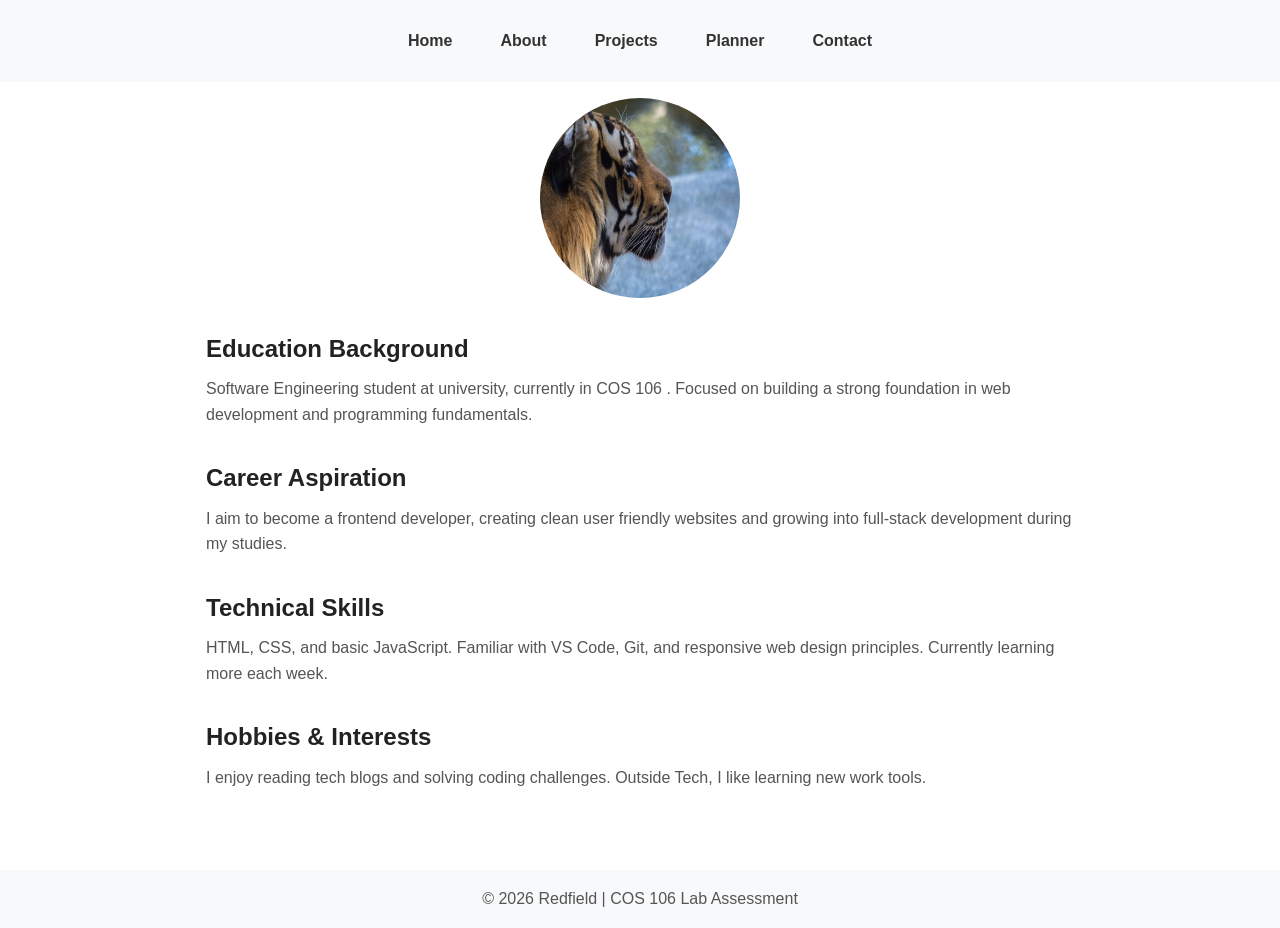
==== about.html @ c9f8f86e "Initial portfolio structure - first version" ====
<!DOCTYPE html>
<html lang="en">
    <head>
        <meta charset="UTF-8">
        <meta name="viewport" content="width=device-width, initial-scale=1.0">
        <title>About Me - Student Portfolio</title>
        <link rel="stylesheet" href="css/style.css">
    </head>
    <body>
        <header>
            <nav>
                <a href="index.html">Home</a>
                <a href="about.html">About</a>
                <a href="projects.html">Projects</a>
                <a href="planner.html">Planner</a>
                <a href="contact.html">Contact</a>
            </nav>
        </header>
        <main class="about-page">
             <section>
                <img src="images/profile_pics.jpg" alt="My Profile Picture" >
            </section>

            <section>
                <h2>Education Background</h2>
                <p>Software Engineering student at university, currently in COS 106 . Focused on building a strong foundation in web development and programming fundamentals.</p>
            </section>

            <section>
                <h2>Career Aspiration</h2>
                <p>I aim to become a frontend developer, creating clean user friendly websites and growing into full-stack development during my studies.</p>
            </section>

            <section>
                <h2>Technical Skills</h2>
                <p>HTML, CSS, and basic JavaScript. Familiar with VS Code, Git, and responsive web design principles. Currently learning more each week.</p>
            </section>

            <section>
                <h2>Hobbies & Interests</h2>
                <p>I enjoy reading tech blogs and solving coding challenges. Outside Tech, I like learning new work tools.</p>
            </section>
        </main>
        <footer>
            <p>&copy; 2026 Redfield | COS 106 Lab Assessment</p>
        </footer>
    </body>
</html>
---- css/style.css ----
/*RESET*/
* {
    margin: 0;
    padding: 0;
    box-sizing: border-box;
}

/*GLOBAL STYLE*/
body {
    font-family: Arial, Helvetica, sans-serif;
    line-height: 1.6;
}

main {
    max-width: 900px;
    margin: 0 auto;
}

header {
    background-color: #f8f9fa;
    padding: 1rem;
}

h1, h2 {
    color: #222;
}

p {
    color: #555;
}

nav {
    display: flex;
    flex-direction: column;
    gap: 0.5rem;
}

nav a {
    text-decoration: none;
    color: #333;
    padding: 0.75rem;
    border-radius: 5px;
    text-align: center;
    font-weight: bold;
}

nav a:hover {
    background-color: #e9ecef;
}

footer {
    text-align: center;
    padding: 1rem;
    margin-top: 2rem;
    background-color: #f8f9fa;
}

/*HOME PAGE*/
.hero {
    padding: 2rem 1rem;
    text-align: center;
}

.hero img {
    width: 180px;
    height: 180px;
    border-radius: 50%;
    object-fit: cover;
}

.hero h1 {
    margin-top: 1rem;
    font-size: 2rem;
}

.hero p {
    margin-top: 0.5rem;
    color: #555;
}

.bio {
    padding: 1rem;
}

.bio h2 {
    margin-bottom: 1rem;
}

.bio p {
    margin-bottom: 1rem;
}

/*PROJECTS PAGE*/
.projects {
    padding: 1rem;
}

.projects-title {
    text-align: center;
    margin-bottom: 2rem;
}

.project-card {
    padding: 1rem;
    margin-bottom: 1.5rem;
    border: 1px solid #ddd;
    border-radius: 10px;
    background-color: #fff;
}

.project-card img {
    width: 100%;
    height: auto;
    border-radius: 8px;
    margin-bottom: 1rem;
}

.project-card a {
    display: inline-block;
    margin-top: 1rem;
    padding: 0.5rem 1rem;
    text-decoration: none;
    background-color: #333;
    color: white;
    border-radius: 5px;
}

.project-card a:hover {
    background-color: #555;
}

/*CONTACT PAGE*/
.contact-section {
    padding: 1rem;
}

.contact-section form {
    max-width: 600px;
    margin: 0 auto;
}

fieldset {
    border: 1px solid #ddd;
    border-radius: 8px;
    padding:  1rem;
    margin-bottom: 1rem;
}

legend {
    font-weight: bold;
    padding: 0 0.5rem;
}

label {
    display: block;
    margin-bottom: 0.3rem;
    font-weight: bold;
}

input, textarea {
    width: 100%;
    padding: 0.75rem;
    border: 1px solid #ccc;
    border-radius: 5px;
    margin-bottom: 1rem;
    font-size: 1rem;
}

textarea {
    resize: vertical;
}

button[type="submit"] {
    width: 100%;
    padding: 0.75rem;
    border: none;
    border-radius: 5px;
    background-color: #333;
    color: white;
    font-size: 1rem;
    cursor: pointer;
}

button[type="submit"]:hover {
    background-color: #555;
}

/*ABOUT PAGE*/
.about-page {
    padding: 1rem;
}

.about-page img {
    display: block;
    width: 200px;
    height: 200px;
    margin: 0 auto 2rem;
    border-radius: 50%;
    object-fit: cover;
}

.about-page section {
    margin-bottom: 2rem;
}

.about-page h2 {
    margin-bottom: 0.5rem;
}

.planner-page {
    padding: 1rem;
}

.planner-page h1 {
    text-align: center;
    margin-bottom: 2rem;
}

.planner-page fieldset {
    border: 1px solid #ddd;
    border-radius: 8px;
    padding: 1rem;
}

.planner-page input {
    width: 100%;
    padding: 0.75rem;
    margin-bottom: 1rem;
    border: 1px solid #ccc;
    border-radius: 5px;
}

.planner-page button {
    padding: 0.75rem 1rem;
    border: none;
    border-radius: 5px;
    background-color: #333;
    color: white;
    cursor: pointer;
}

.planner-page button:hover {
    background-color: #555;
}

.planner-buttons {
    display: flex;
    gap: 1rem;
}

/*RESPONSIVE DESIGN*/
@media (min-width: 768px) {
    /*GLOBAL DESIGN*/
    main {
        padding: 2rem;
    }

    nav {
        flex-direction: row;
        justify-content: center;
        gap: 1.5rem;
    }
    
    /*HOME PAGE*/
    .hero {
        display: flex;
        align-items: center;
        justify-content: center;
        gap: 2rem;
        text-align: left;
    }

    .hero img {
        width: 220px;
        height: 220px;
    }
    
    /*PROJECTS PAGE*/
    .projects {
        display: grid;
        grid-template-columns: repeat(3, 1fr);
        gap: 1.5rem;
    }

    /*ABOUT PAGE*/
    .about-page {
        max-width: 900px;
        margin: 0 auto;
    }

    /*PLANNER PAGE*/
    .planner-page {
        max-width: 700px;
        margin: 0 auto;
    }
}
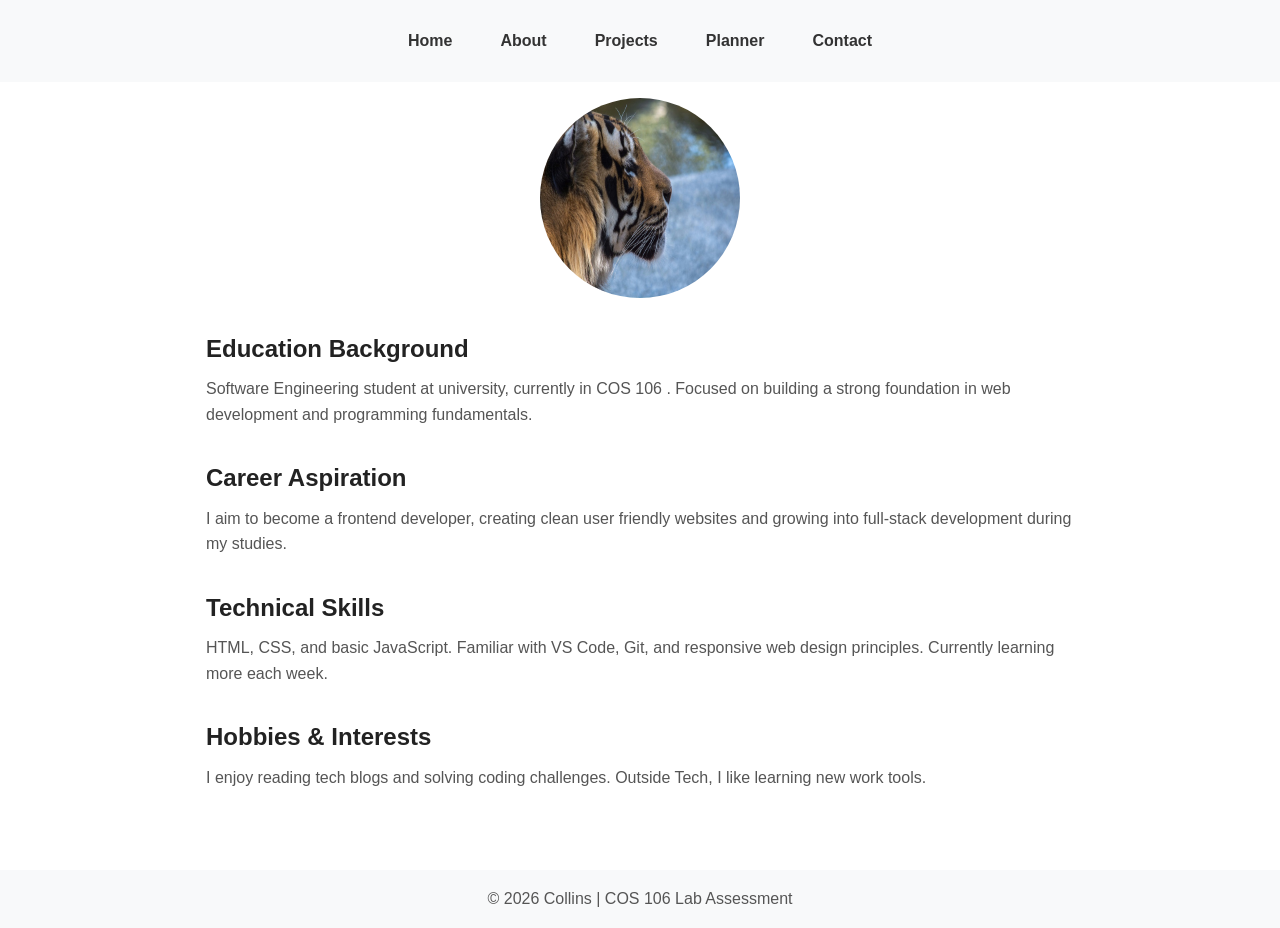
==== commit 021d744a: "Update README and Replace Pseudonym" ====
--- a/about.html
+++ b/about.html
@@ -42,7 +42,7 @@
             </section>
         </main>
         <footer>
-            <p>&copy; 2026 Redfield | COS 106 Lab Assessment</p>
+            <p>&copy; 2026 Collins | COS 106 Lab Assessment</p>
         </footer>
     </body>
 </html>
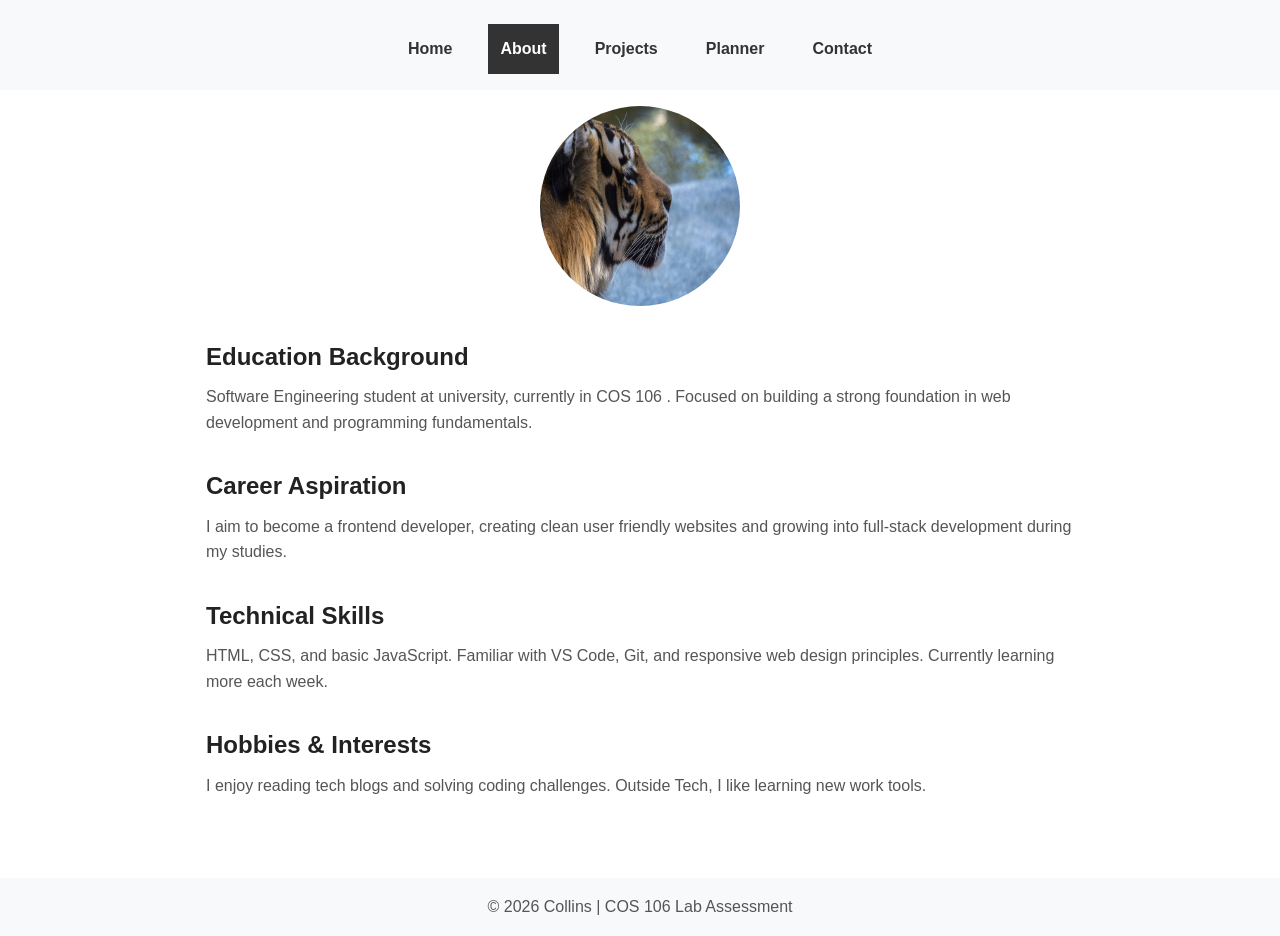
==== commit d77f9430: "Hightlight current page in navigation" ====
--- a/about.html
+++ b/about.html
@@ -5,15 +5,19 @@
         <meta name="viewport" content="width=device-width, initial-scale=1.0">
         <title>About Me - Student Portfolio</title>
         <link rel="stylesheet" href="css/style.css">
+        <script src="js/navigation.js" defer></script>
     </head>
     <body>
         <header>
             <nav>
-                <a href="index.html">Home</a>
-                <a href="about.html">About</a>
-                <a href="projects.html">Projects</a>
-                <a href="planner.html">Planner</a>
-                <a href="contact.html">Contact</a>
+                <button id="menu-btn" class="menu-btn">☰</button>
+                <div id="nav-links" class="nav-links">
+                    <a href="index.html">Home</a>
+                    <a href="about.html" class="active">About</a>
+                    <a href="projects.html">Projects</a>
+                    <a href="planner.html">Planner</a>
+                    <a href="contact.html">Contact</a>
+                </div>
             </nav>
         </header>
         <main class="about-page">
--- a/css/style.css
+++ b/css/style.css
@@ -32,20 +32,51 @@
 nav {
     display: flex;
     flex-direction: column;
-    gap: 0.5rem;
-}
-
-nav a {
+}
+
+.nav-links {
+    display: none;
+    flex-direction: column;
+    width: 100%;
+    margin-top: 0.5rem;
+    background-color: #f8f9fa;
+    border-radius: 5px;
+}
+
+.nav-links a {
     text-decoration: none;
     color: #333;
     padding: 0.75rem;
-    border-radius: 5px;
     text-align: center;
     font-weight: bold;
+}
+
+.nav-links.show {
+    display: flex;
 }
 
 nav a:hover {
     background-color: #e9ecef;
+}
+
+.nav-links a.active {
+    background-color: #333;
+    color: white;
+}
+
+.nav-links a.active:hover {
+    background-color: #333;
+}
+
+.menu-btn {
+    padding: 0.5rem;
+    font-size: 1.5rem;
+    background: none;
+    border: 1px solid #999;
+    border-radius: 5px;
+    cursor: pointer;
+    width: 50%;
+    align-self: center;
 }
 
 footer {
@@ -95,7 +126,7 @@
     padding: 1rem;
 }
 
-.projects-title {
+.projects h1 {
     text-align: center;
     margin-bottom: 2rem;
 }
@@ -103,16 +134,25 @@
 .project-card {
     padding: 1rem;
     margin-bottom: 1.5rem;
-    border: 1px solid #ddd;
     border-radius: 10px;
     background-color: #fff;
+    box-shadow: 0 2px 8px rgba(0, 0, 0, 0.1);
+
 }
 
 .project-card img {
     width: 100%;
-    height: auto;
+    height: 200px;
     border-radius: 8px;
-    margin-bottom: 1rem;
+    object-fit: cover;
+}
+
+.project-card h2 {
+    margin-top: 1rem;
+}
+
+.project-card p {
+    margin-top: 0.5rem;
 }
 
 .project-card a {
@@ -185,6 +225,21 @@
     background-color: #555;
 }
 
+.error-message {
+    display: block;
+    color: #dc3545;
+    font-size: 0.9rem;
+    margin-top: -0.5rem;
+    margin-bottom: 1rem;
+}
+
+.success-message {
+    color: green;
+    font-weight: bold;
+    text-align: center;
+    margin-top: 1rem;
+}
+
 /*ABOUT PAGE*/
 .about-page {
     padding: 1rem;
@@ -207,6 +262,7 @@
     margin-bottom: 0.5rem;
 }
 
+/*PLANNER PAGE*/
 .planner-page {
     padding: 1rem;
 }
@@ -246,6 +302,44 @@
 .planner-buttons {
     display: flex;
     gap: 1rem;
+}
+
+#task-list {
+    list-style: none;
+    margin-top: 1rem;
+}
+
+#task-list li {
+    display: flex;
+    justify-content: space-between;
+    align-items: center;
+    gap: 0.5rem;
+
+
+    padding: 0.75rem;
+    margin-bottom: 0.5rem;
+    background-color: #f8f9fa;
+    border-radius: 5px;
+    border-left: 4px solid #333;
+    list-style: none;
+}
+
+.completed {
+    text-decoration: line-through;
+    color: gray;
+}
+
+.status-completed {
+    color: green;
+    font-weight: bold;
+    margin-left: 0.5rem;
+}
+
+#task-list button {
+    padding: 0.4rem;
+    border: none;
+    border-radius: 5px;
+    cursor: pointer;
 }
 
 /*RESPONSIVE DESIGN*/
@@ -256,6 +350,17 @@
     }
 
     nav {
+        flex-direction: row;
+        justify-content: center;
+        gap: 1.5rem;
+    }
+
+    .menu-btn {
+        display: none;
+    }
+
+    .nav-links {
+        display: flex;
         flex-direction: row;
         justify-content: center;
         gap: 1.5rem;
@@ -282,6 +387,10 @@
         gap: 1.5rem;
     }
 
+    .projects h1 {
+        grid-column: 1 / -1;
+    }
+
     /*ABOUT PAGE*/
     .about-page {
         max-width: 900px;
